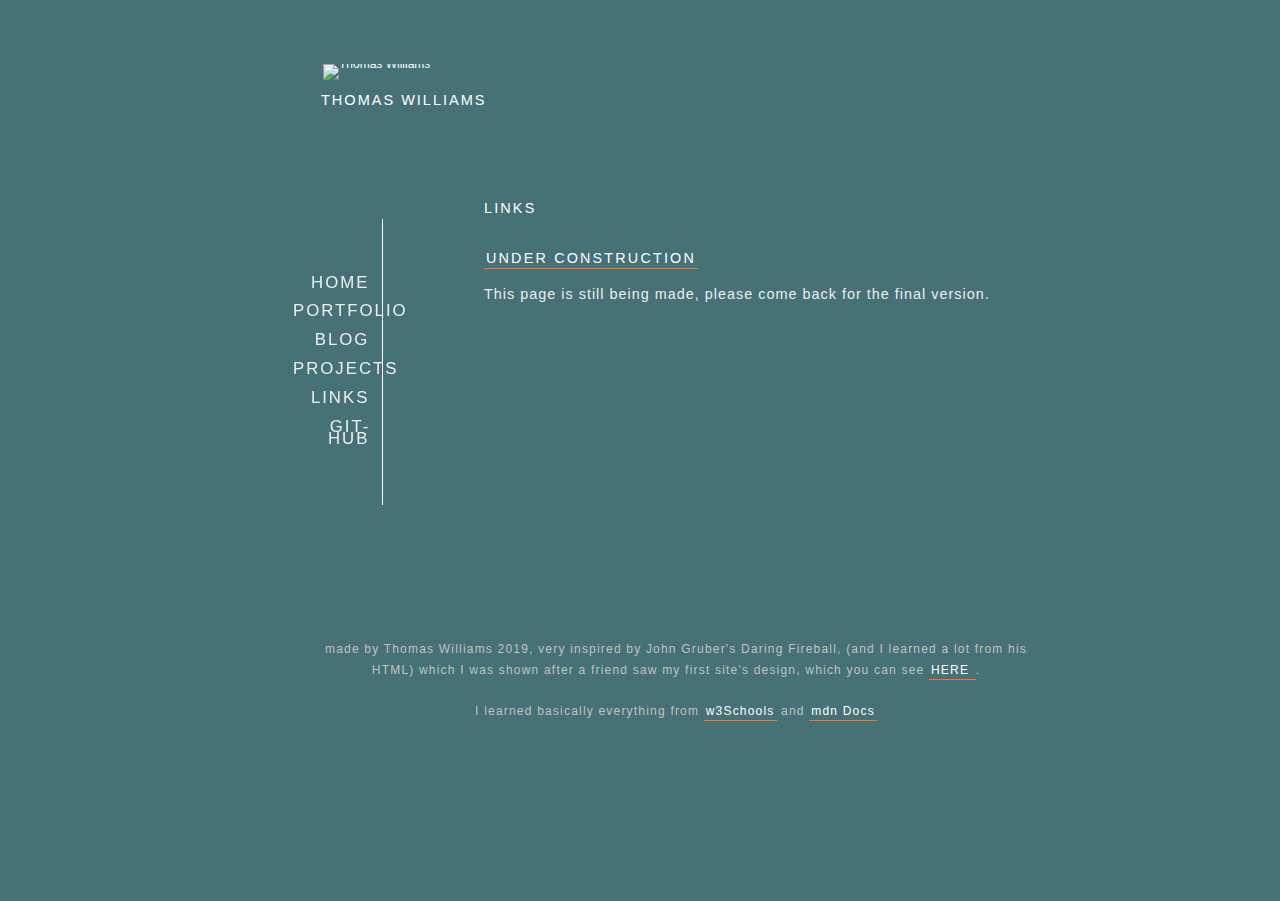
==== under_const.html @ bad8d068 "Fixes" ====
<!DOCTYPE html>
<html class="no-js">
    <head>
        <meta charset="utf-8">
        <meta http-equiv="X-UA-Compatible" content="IE=edge">
        <title>Thomas Williams</title>
        <meta name="description" content="">
        <meta name="viewport" content="width=device-width, initial-scale=1">
        <link rel="stylesheet" href="static/css/main.css">
        <link href="https://fonts.googleapis.com/css?family=Abel|Cuprum|M+PLUS+Rounded+1c|Maven+Pro|Source+Code+Pro">
        <script src="static/js/main.js"></script>
    </head>
    <body>
        <div id="page-content";>
            <div id="logo";>
                <a href="/" title="Thomas Lodge Williams Home">
                    <img src="static/pictures/banner.png" alt="Thomas Williams" height="56">
                </a>
                <p>
                    <strong> Thomas Williams</strong>
                </p>
            </div>

            <div id="navbar";>
                <ul>
                    <li>
                        <a href="/" title="Home">Home</a>
                    </li>
                    <li>
                        <a href="portfolio.html" title="Portfolio">Portfolio</a>
                    </li>
                    <li>
                        <a href="blog.html" title="Blog">Blog</a>
                    </li>
                    <li>
                        <a href="projects.html" title="Projects">Projects</a>
                    </li>
                    <li>
                        <a href="links.html" title="Links">Links</a>
                    </li>
                    <li>
                        <a href="https://github.com/thomas-williams" title="Git-Hub">Git-Hub</a>
                    </li>
                </ul>
            </div>

            <div id="content";>
                <h1>
                    Links
                </h1>

                <dl class="entry";>
                    <dt>
                        <a href="projects.html">UNDER CONSTRUCTION</a>
                    </dt>
                    <dd>
                        <p>This page is still being made, please come back for the final version.</p>
                    </dd>
                </dl>

            </div>

            <div id="footer">
                <p>made by Thomas Williams 2019, very inspired by John Gruber's Daring Fireball, (and I learned a lot from his HTML) which I was shown after a friend saw my first site's design, which you can see <a href=""> HERE </a>.</p>
                <p>I learned basically everything from <a href="https://www.w3schools.com/"> w3Schools</a> and <a href="https://developer.mozilla.org/en-US/"> mdn Docs </a></p>
            </div>

            <button onclick="topFunction()" id="myBtn" title="Go to top">Top</button> 
        </div>
        
    </body>
</html>
---- static/css/main.css ----
@charset "utf-8";


/* I am still elarning php and more complex css so I honestly don't know what these do and they are from Daring Fireball */
@import "static/css/font.php";
@import "static/css/unicode.css";

html {
	height: 100%;
	margin-bottom: 1px;
}

body {
    -webkit-text-size-adjust: none;
    font-family:'M PLUS Rounded 1c', sans-serif;
    font-size: 12px;
    text-align: left;
    line-height: 1.8em;

    position: relative;
    margin-top: 0;
    padding: 0;

    background-color: #457177;
    color: #fff;
    min-width: 760px;
}

a {
	text-decoration: none;
}

a:link {
    text-decoration: none;
    padding: 3px 2px 2px 2px;
    
    color: rgb(255, 255, 255);
    background-color: inherit;

	border-color: rgb(255, 114, 32);
	border-width: 0 0 1px 0;
	border-style: none none solid none;
}

a:hover {
    text-decoration: none;
    padding: 3px 4px 2px 4px;

	color: rgb(49, 61, 78);
	background-color: rgb(255, 114, 32);
    border-color: rgb(255, 114, 32);
    border-radius: 4px;
}

a:visited {
    text-decoration: none;
    padding: 3px 0px 2px 0px;

    color: rgb(255, 255, 255);
    background-color: inherit;

	border-color: rgb(255, 114, 32);
	border-width: 0 0 1px 0;
	border-style: none none dotted none;
}

a:visited:hover {
    color: rgb(49, 61, 78);
}

/* from Daring Fireball I'm not sure exactly how this works yet...*/
a em {
	padding-bottom: 2px; /* Hack for WebKit; otherwise the underscore padding is 0 */
}
/* -- */

p {
    margin: 0 0 1.6em 0;
    padding: 0;
}

/*-----------------------------IDs-----------------------------*/
#page-content {
    text-align: left;

    
    width: 720px;
    height: auto;

    border: 0;
    margin: 0 auto 0 auto;
    padding: 0;
    
}

#logo {
    text-align: left;
    line-height: 0px;

    width: 512px;
    height: auto;

    background-color: transparent;

    border: 0px dotted #ffffff;
    padding: 0;
    margin: 59px 12px 69px 41px;
}

#logo p {
    font-size: 1.1em;
    letter-spacing: 2px;

    padding: 0;
    margin: 1.5em 0 0em 0em;
}

#logo strong {
	font-size: 1.1em;
	font-weight: normal;
	letter-spacing: 2px;
	text-transform: uppercase;
}

#logo img {
	border-width: 0px;
}

#logo img:hover {
    background-color: rgb(255, 114, 32);
}

#logo a {
	border-width: 0px;
}

#logo a:hover {
	background-color: transparent;
}

/* NAVBAR */

#navbar {
    font-family: 'M PLUS Rounded 1c', sans-serif;
    text-align: right;
    line-height: 1em;
    font-variant: small-caps;

    position: fixed;
    top: 219px;
    width: 8%;
    height: auto;

    margin: 0 0 0 0;
    border: 0px dotted rgb(255, 255, 255);
    border-right: 1px solid rgb(255, 255, 255);
    padding: 3.3em 0 0 0;

    background-color: transparent;
    color: #eee;
}

#navbar ul {
    margin: 0;
    padding: 1.5em 1em 0 1em;
    border: 0px dotted rgb(255, 255, 255);
}

#navbar li {
    font-size: 1.4em;
    text-transform: uppercase;
    letter-spacing: 2px;

    list-style: none;
	
	margin: 0;
    padding: 0;
}

#navbar a {
    text-decoration: none;

    padding: 4px 1px 4px 1px;

	color: #eee;
}
#navbar a:link {
    border: 0;

	color: #eee;
}
#navbar a:visited {
    border: 0;

	color: #eee;
}
#navbar a:hover {
    color: rgb(49, 61, 78);
    padding: 3px 4px 3px 4px;
    border-radius: 4px;
}

#navbar ul {
    margin: 0 0 5em 0;
}

ul {
    list-style-type: square;
}

#navbar li {
    list-style: none;
    letter-spacing: 2px;
    text-transform: uppercase;
    margin: 0 0 1em 0;
    padding: 0;
}

/* NAVBAR END */

#content {
    padding: 1.5em 0 20em 5em;
    top: 10px;
    border: 0px dotted gray;
    position: relative;
    margin-left: 12em;
    margin-right: 0px;
    margin-bottom: 0px;
    margin-top: 0px;
    width: auto;
    border: 0px dotted rgb(255, 255, 255);
}

#content h1 {
    margin-bottom: 1em;
    margin-top: 0em;
    font-family: 'M PLUS Rounded 1c', sans-serif;
    letter-spacing: .15em;
    text-transform: uppercase;
    font-weight: normal;
    font-size: 1.2em;
}


/*-----------------------------END-----------------------------*/

/*------------------------CUSTOM CLASSES------------------------*/

.entry {
    color: #eee;
    border-width: 0 0 0px 0;
    border-style: solid;
    border-color: #666;
    padding-bottom: 0em;
}

.entry dt {
    margin-bottom: 1em;
    margin-top: 2em;
    font-family: 'M PLUS Rounded 1c', sans-serif;
    letter-spacing: .15em;
    text-transform: small-caps;
    font-weight: normal;
    font-size: 1.2em;
}

.entry dd {
    margin: auto auto 5em 0em;
    font-size: 1.2em;
    letter-spacing: .07em;
}

.entry img {
    max-height: 400px;
    height: auto;
    width: auto;
}

.separator {
    font-size: 1em;
    color: rgb(194, 194, 194);
    margin-top: -.75em;
    margin-bottom: 1.5em;
    font-weight: normal;
}

h2.separator {
    margin: 0em 0 0 0;
    font-family: 'M PLUS Rounded 1c', sans-serif;
}

dl + h2.separator {
    font-size: 0.9em;
    margin: 2em 0 2em 0;
}

/*-----------------------------END-----------------------------*/

blockquote {
	font-size: 1em;
	margin: 2em 2em 2em 1em;
    padding: 0 .75em 0 1.25em;
    
	border-left: 1px solid rgb(255, 255, 255);
    background: transparent;

    vertical-align: baseline;
}

dt {
    font-family: 'M PLUS Rounded 1c', sans-serif;
    font-size: 1em;
    text-align: left;
    font-weight: normal;
    margin: 0 0 .4em 0;
    letter-spacing: normal;
    text-transform: none;
    font-variant: small-caps;
}

dd {
    margin: auto auto 2.5em 2em;
}

dd p {
    margin: 0 0 1em 0;
}

dd h4 {
    margin-bottom: .75em;
    margin-top: 1.75em;
    font-family: 'M PLUS Rounded 1c', sans-serif;
    letter-spacing: .1em;
    font-variant: small-caps;
    font-weight: normal;
    font-size: 1em;
}

img {
	margin-top: 5px;
	max-width: 100%;
}

strong {
	font-weight: normal;
	font-size: .91em;
	letter-spacing: .2em;
	text-transform: uppercase;
}

dl + h2.separator {
    font-size: 0.9em;
    margin: 8em 0 4em 0;
}

/* FROM https://www.w3schools.com/howto/howto_js_scroll_to_top.asp */
#myBtn {
    display: none; /* Hidden by default */
    position: fixed; /* Fixed/sticky position */
    bottom: 20px; /* Place the button at the bottom of the page */
    right: 30px; /* Place the button 30px from the right */
    z-index: 99; /* Make sure it does not overlap */
    border: none; /* Remove borders */
    outline: none; /* Remove outline */
    background-color: rgba(255, 255, 255, 0); /* Set a background color */
    color: rgb(255, 255, 255); /* Text color */
    cursor: pointer; /* Add a mouse pointer on hover */
    padding: 2px 3px 5px 3px; /* Some padding */
    border-radius: 2px; /* Rounded corners */
    font-size: 24px; /* Increase font size */
    font-family: 'M PLUS Rounded 1c', sans-serif;
    font-variant: small-caps;
    text-align: center;
}
  
#myBtn:hover {
    background-color: rgb(71, 71, 71); /* Add a dark-grey background on hover */
}


#footer {
	text-align: center;
    background-color: transparent;
    position: relative;
    width: 720px;
    bottom: 5px;
    margin: 3em;
    border: 0px dotted rgb(255, 255, 255);
}

#footer p {
    font-size: 1em;
    color: rgb(194, 194, 194);
    font-weight: normal;
    text-align: center;
    letter-spacing: .1em;
}


/* to end from Daring Fireball */
/* I'm not completely sure how these work, but I see potential use cases for them so I have them here for now until I change them for my own implimentation*/
pre {
	font-family: Menlo, Monaco, monospace;
	line-height: 1.45em;
	color: #eee;
	background-color: inherit;
	margin: 2em 0 2.5em 0;
	padding: 5px 0 5px 10px;
	border-width: 1px 0 1px 0;
	border-color: #6b6b6b;
	border-style: dashed;
}

code {
	font-family: Menlo, Monaco, monospace;
	font-size: 1em; /* 1.09em for Courier */
}

ul {
	list-style-type: square;
}

hr {
	margin: 2em 1em 4em 0;
	text-align: center;
	border-color: #777;
	border-width: 0;
	border-style: dotted;
}


legend {
	color: #aaa;
	background-color: inherit;
	font-weight: normal;
	font-size: .91em;
	letter-spacing: .2em;
	text-transform: uppercase;
}

input, select  {
	font-size: 1em;
}
input[type="text"], input[type="password"]   { background-color: #ddd; }
/*
input[type="submit"] { background-color: #ccc;  border-width: 1px; }
*/
select { background-color: #ddd; }

audio {
	height: 3em;
	width:  100%;
}
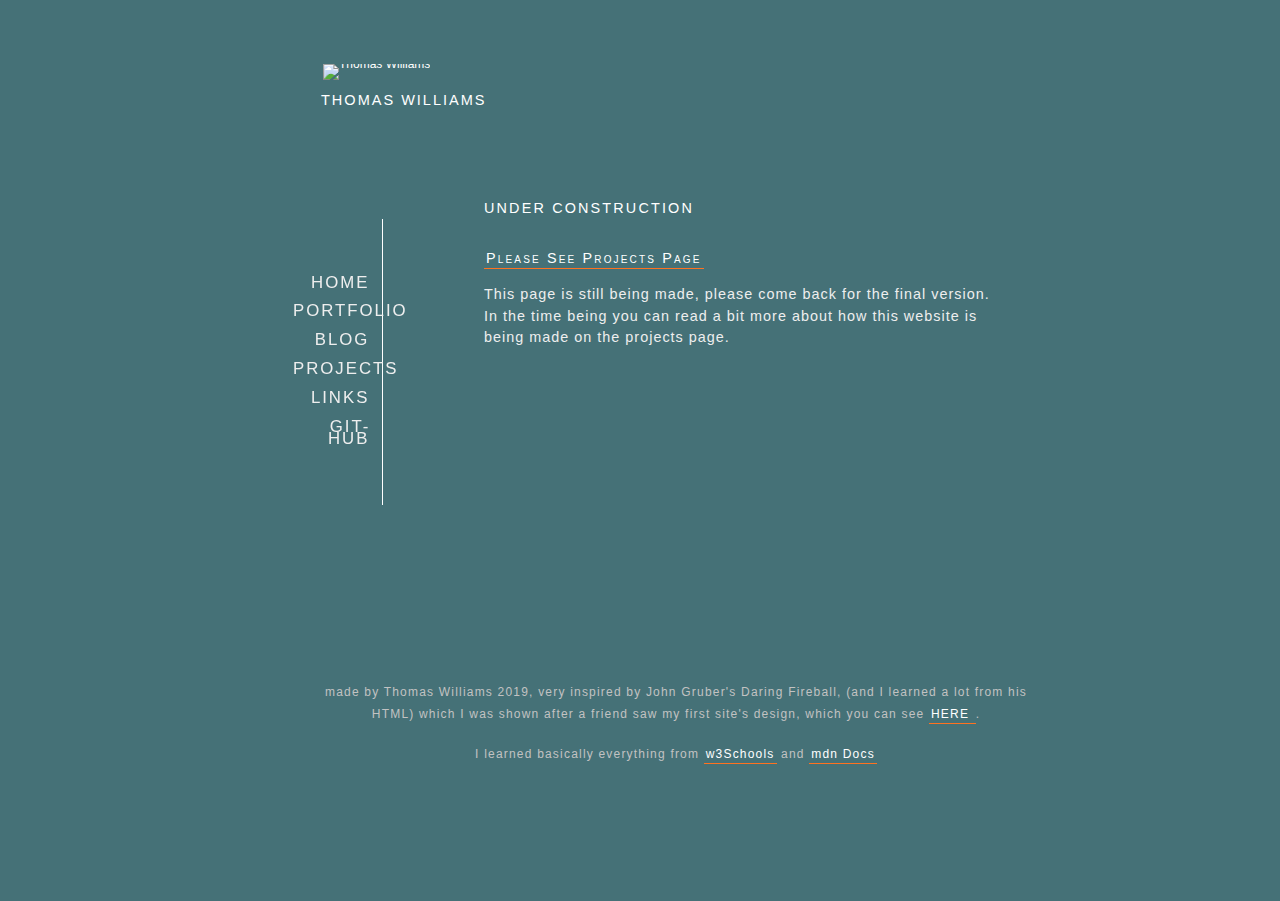
==== commit 55f51b2b: "Updated Under Construction Page" ====
--- a/under_const.html
+++ b/under_const.html
@@ -46,15 +46,15 @@
 
             <div id="content";>
                 <h1>
-                    Links
+                    UNDER CONSTRUCTION
                 </h1>
 
                 <dl class="entry";>
                     <dt>
-                        <a href="projects.html">UNDER CONSTRUCTION</a>
+                        <a href="projects.html">Please See Projects Page</a>
                     </dt>
                     <dd>
-                        <p>This page is still being made, please come back for the final version.</p>
+                        <p>This page is still being made, please come back for the final version. In the time being you can read a bit more about how this website is being made on the projects page.</p>
                     </dd>
                 </dl>
 
